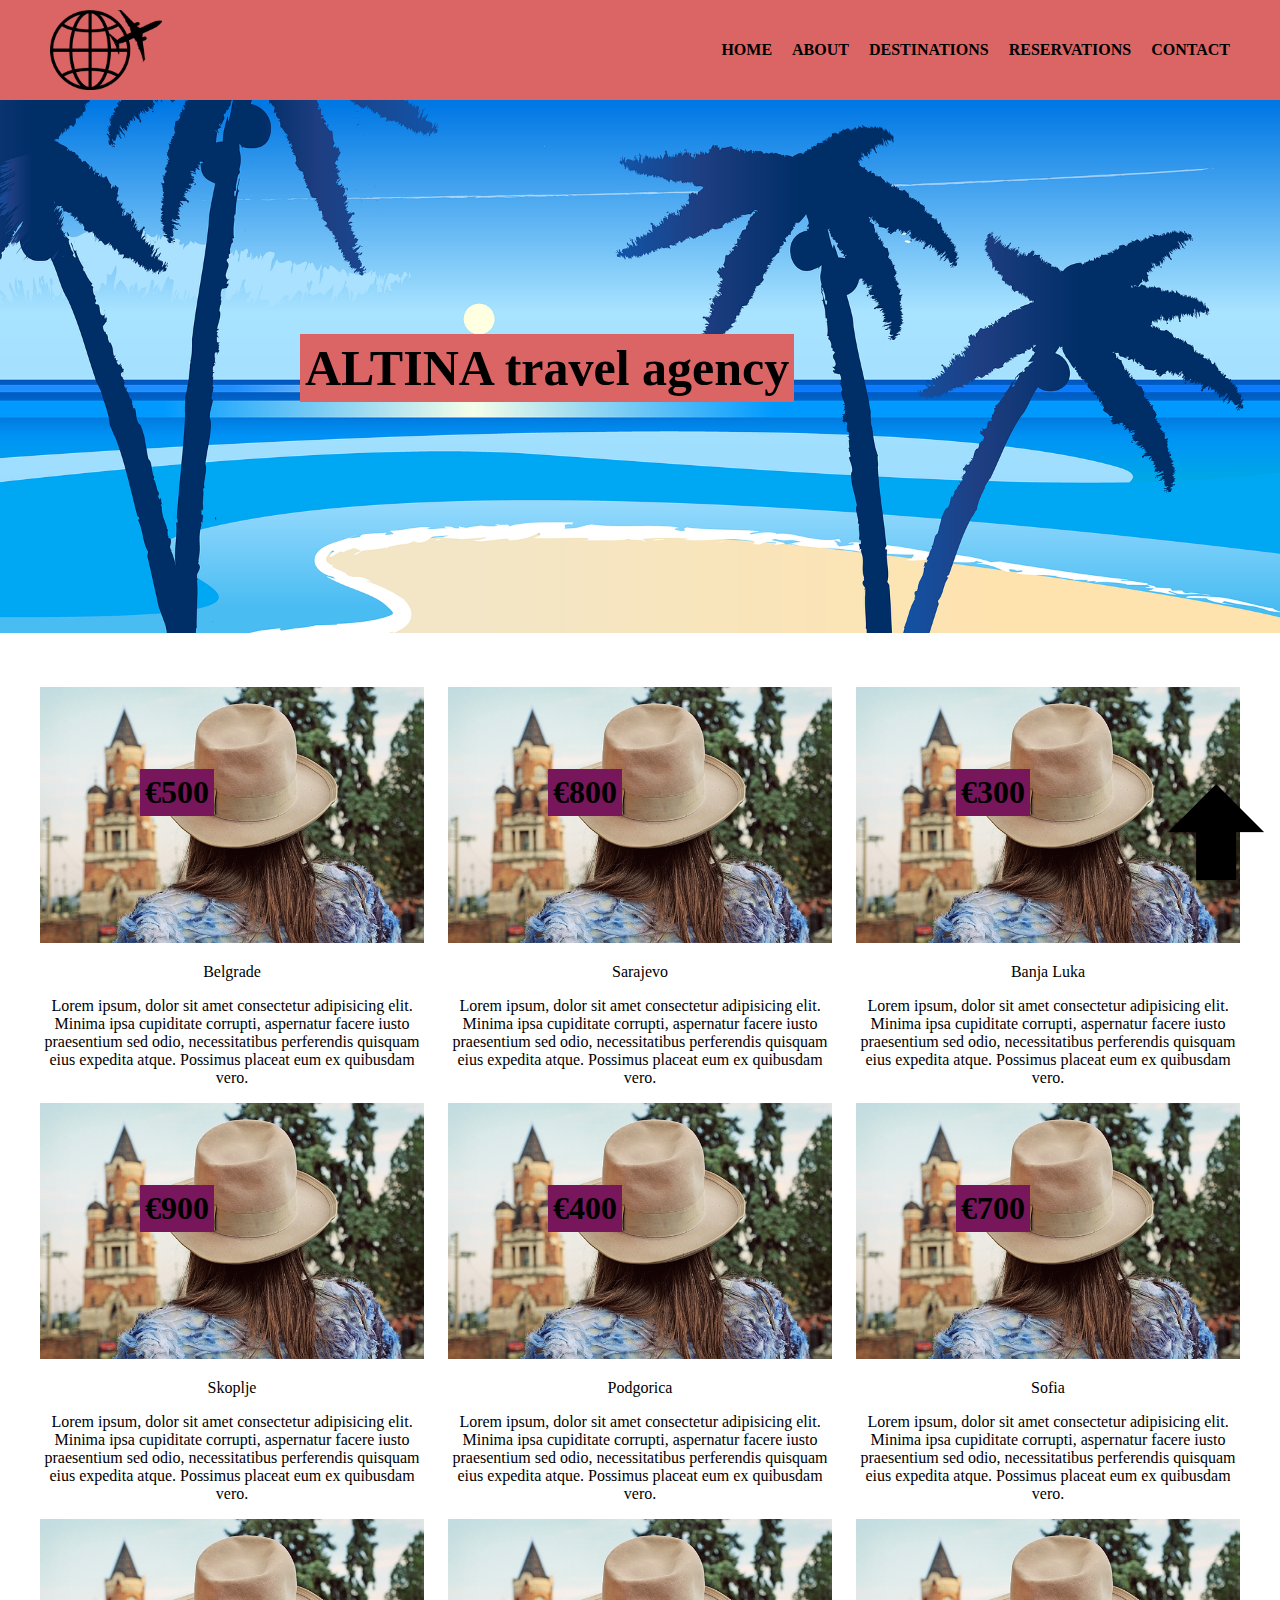
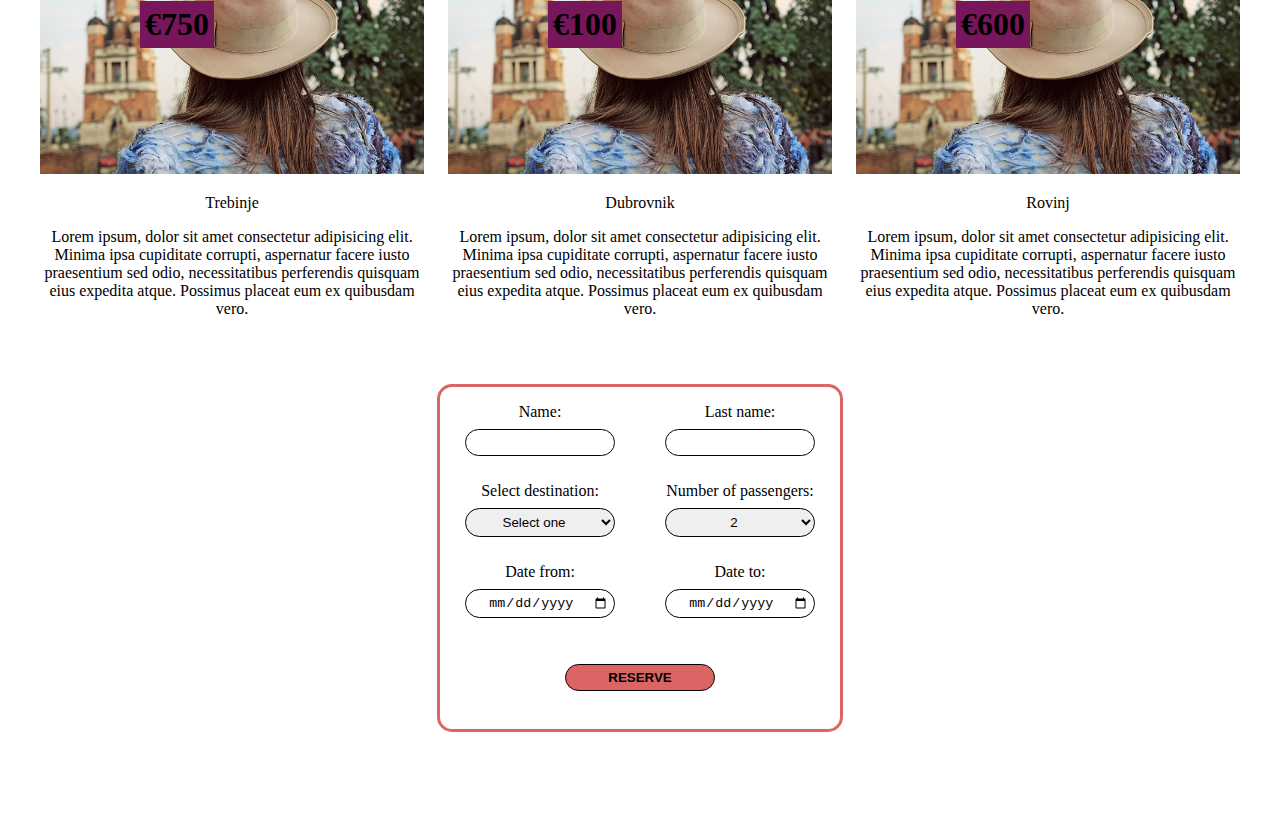
==== flexbox/index.html @ 1341f753 "Flexbox start" ====
<!DOCTYPE html>
<html lang="en">
<head>
    <meta charset="UTF-8">
    <link rel="stylesheet" type="text/css" href="./css/style.css">
    <title>Travel agency</title>
</head>
<body>

    <header class="cf">
        <a href=""><img src="./img/logo_travel-4548127_640.png" alt="agency logo"></a>
        <nav>
            <ul class="cf">
                <li><a href="">Home</a></li>
                <li><a href="">About</a></li>
                <li>
                    <a href="">Destinations</a>
                    <ul>
                        <li><a href="">Belgrade</a></li>
                        <li><a href="">Sarajevo</a></li>
                        <li><a href="">Banja Luka</a></li>
                        <li><a href="">Skoplje</a></li>
                        <li><a href="">Podgorica</a></li>
                        <li><a href="">Sofia</a></li>
                        <li><a href="">Trebinje</a></li>
                        <li><a href="">Dubrovnik</a></li>
                        <li><a href="">Rovinj</a></li>
                    </ul>
                </li>
                <li><a href="">Reservations</a></li>
                <li><a href="">Contact</a></li>
            </ul>
        </nav>
    </header>
    
    <img class="main_banner" src="./img/beach-5183860_1920.png" alt="beach photo banner">

    <h1>ALTINA travel agency</h1>

    <main>
        <section class="cf">
            <article>
                <img alt="Belgrade image" src="img/belgrade-888332_640.jpg">
                <p>Belgrade</p>
                <p>Lorem ipsum, dolor sit amet consectetur adipisicing elit. Minima ipsa cupiditate corrupti, aspernatur facere iusto praesentium sed odio, necessitatibus perferendis quisquam eius expedita atque. Possimus placeat eum ex quibusdam vero.</p>
                <p class="price">&euro;500</p>
            </article>
            <article>
                <img alt="Belgrade image" src="img/belgrade-888332_640.jpg">
                <p>Sarajevo</p>
                <p>Lorem ipsum, dolor sit amet consectetur adipisicing elit. Minima ipsa cupiditate corrupti, aspernatur facere iusto praesentium sed odio, necessitatibus perferendis quisquam eius expedita atque. Possimus placeat eum ex quibusdam vero.</p>
                <p class="price">&euro;800</p>
            </article>
            <article>
                <img alt="Belgrade image" src="img/belgrade-888332_640.jpg">
                <p>Banja Luka</p>
                <p>Lorem ipsum, dolor sit amet consectetur adipisicing elit. Minima ipsa cupiditate corrupti, aspernatur facere iusto praesentium sed odio, necessitatibus perferendis quisquam eius expedita atque. Possimus placeat eum ex quibusdam vero.</p>
                <p class="price">&euro;300</p>
            </article>
            <article>
                <img alt="Belgrade image" src="img/belgrade-888332_640.jpg">
                <p>Skoplje</p>
                <p>Lorem ipsum, dolor sit amet consectetur adipisicing elit. Minima ipsa cupiditate corrupti, aspernatur facere iusto praesentium sed odio, necessitatibus perferendis quisquam eius expedita atque. Possimus placeat eum ex quibusdam vero.</p>
                <p class="price">&euro;900</p>
            </article>
            <article>
                <img alt="Belgrade image" src="img/belgrade-888332_640.jpg">
                <p>Podgorica</p>
                <p>Lorem ipsum, dolor sit amet consectetur adipisicing elit. Minima ipsa cupiditate corrupti, aspernatur facere iusto praesentium sed odio, necessitatibus perferendis quisquam eius expedita atque. Possimus placeat eum ex quibusdam vero.</p>
                <p class="price">&euro;400</p>
            </article>
            <article>
                <img alt="Belgrade image" src="img/belgrade-888332_640.jpg">
                <p>Sofia</p>
                <p>Lorem ipsum, dolor sit amet consectetur adipisicing elit. Minima ipsa cupiditate corrupti, aspernatur facere iusto praesentium sed odio, necessitatibus perferendis quisquam eius expedita atque. Possimus placeat eum ex quibusdam vero.</p>
                <p class="price">&euro;700</p>
            </article>
            <article>
                <img alt="Belgrade image" src="img/belgrade-888332_640.jpg">
                <p>Trebinje</p>
                <p>Lorem ipsum, dolor sit amet consectetur adipisicing elit. Minima ipsa cupiditate corrupti, aspernatur facere iusto praesentium sed odio, necessitatibus perferendis quisquam eius expedita atque. Possimus placeat eum ex quibusdam vero.</p>
                <p class="price">&euro;750</p>
            </article>
            <article>
                <img alt="Belgrade image" src="img/belgrade-888332_640.jpg">
                <p>Dubrovnik</p>
                <p>Lorem ipsum, dolor sit amet consectetur adipisicing elit. Minima ipsa cupiditate corrupti, aspernatur facere iusto praesentium sed odio, necessitatibus perferendis quisquam eius expedita atque. Possimus placeat eum ex quibusdam vero.</p>
                <p class="price">&euro;100</p>
            </article>
            <article>
                <img alt="Belgrade image" src="img/belgrade-888332_640.jpg">
                <p>Rovinj</p>
                <p>Lorem ipsum, dolor sit amet consectetur adipisicing elit. Minima ipsa cupiditate corrupti, aspernatur facere iusto praesentium sed odio, necessitatibus perferendis quisquam eius expedita atque. Possimus placeat eum ex quibusdam vero.</p>
                <p class="price">&euro;600</p>
            </article>
        </section>
        
        <form method="GET" action="">
            <div class="cf">
                <label>
                    <p>Name:</p>
                    <input type="text" name="name">
                </label>
                <label>
                    <p>Last name:</p>
                    <input type="text" name="last-name">
                </label>
            </div>
            
            <div class="cf">
                <label>
                    <p>Select destination:</p>
                    <select>
                        <option selected disabled>Select one</option>
                        <option value="belgrade">Belgrade</option>
                        <option value="sarajevo">Sarajevo</option>
                        <option value="banja-luka">Banja Luka</option>
                        <option value="skoplje">Skoplje</option>
                        <option value="podgorica">Podgorica</option>
                        <option value="sofia">Sofia</option>
                        <option value="trebinje">Trebinje</option>
                        <option value="dubrovnik">Dubrovnik</option>
                        <option value="Rovinj">Rovinj</option>
                    </select>    
                </label>
                <label>
                    <p>Number of passengers:</p>
                    <select>
                        <option value="one">1</option>
                        <option value="two" selected>2</option>
                        <option value="three">3</option>
                        <option value="four">4</option>
                        <option value="five">5</option>
                        </select>    
                </label>
            </div>

            <div class="cf">
                <label>
                    <p>Date from:</p>
                    <input type="date" name="date">
                </label>
                <label>
                    <p>Date to:</p>
                    <input type="date" name="date">
                </label>
            </div>

            <div class="cf">
                <label id="reserve">
                    <p><input type="submit" value="Reserve"></p>
                </label>
            </div>
            
        </form>
    </main>
    <footer>
        <a href="#"><img src="./img/iconfinder_icon-arrow-up-a_211622.png" alt=""></a>
    </footer>
    
    
</body>
</html>
---- flexbox/css/style.css ----
/* GENERAL STYLES */

* {
    box-sizing: border-box;
}

body {
    margin: 0;
    padding: 0;
}

.cf:before, .cf:after {
    display: table;
    content:'';
    clear: both;
}

ul {
    list-style-type: none;
}

a {
    text-decoration: none;
}

/* HEADER STYLES */

header {
    position: fixed;
    top: 0;
    left: 0;
    width: 100%; 
    height: 100px;
    padding: 10px 50px;
    background-color: rgb(219, 101, 101);
    z-index: 1; 
}

header img {
    height: 100%;
    float: left;
}

/* main meny */

header nav {
    float: right;
    position: relative;
    margin-top: 15px;
}

header > nav > ul > li {
    float: left;
    height: 60px;
}

header > nav > ul > li > a {
    position: relative;
    text-decoration: none;
    color: #000;
    text-transform: uppercase;
    font-weight: bold;
    margin-left: 20px;
}

header > nav > ul > li > a:after {
    content: "";
    display: block;
    width: 0;
    height: 4px;
    position: absolute;
    left: 0;
    top: -10px;
    background-color: #fff;
    transition: all .3s ease;
}

header > nav > ul > li > a:hover {
    color: #fff;
}

header > nav > ul > li > a:hover:after {
    width: 100%;
}

/* dropdown meny */

header > nav > ul li ul {
    display: none;
    position: absolute;
    top: 50px;
    background-color:  rgb(219, 101, 101);
    padding: 0;
    margin-left: 20px;
    margin-top: 25px;
}

header > nav > ul li:hover ul {
    display: block;
}

header > nav > ul > li ul li > a {
    color: #fff;
    text-transform: uppercase;
    line-height: 25px;
}

/* BANNER PHOTO STYLES */

.main_banner {
    width: 100%;
    margin-top: 100px;
}

h1 {
    position: absolute;
    top: 300px;
    left: 300px;
    background-color:rgb(219, 101, 101);
    color: #000;
    padding: 5px;
    font-size: 50px;
}

/* MAIN AREA STYLES */

main {
    width: 100%;
    max-width: 1200px;
    margin: 0 auto;
    padding: 50px 0;
}

main article {
    float: left;
    width: 32%;
    margin-right: 2%;
    position: relative;
}

main article:nth-child(3n) {
    margin-right: 0;
}

main article img {
    width: 100%;
}

article p {
    text-align: center;
}

.price {
    position: absolute;
    top: 50px;
    left: 100px;
    font-size: 2rem;
    font-weight: bold;
    background-color: rgb(119, 22, 90);
    padding: 5px;
}

/* FORM */

main form {
    text-align: center;
    margin: 50px auto;
    width: 406px;
    border: 3px solid rgb(219, 101, 101);
    border-radius: 15px;
}

main form label {
    float: left;
    width: 200px;
}

main form label input, 
main form label select {
    width: 150px;
    text-align-last: center;
    padding: 5px;
    border: 1px #000 solid;
    border-radius: 15px;
}

#reserve {
    float: none;
}

input[type="submit"] {
    margin: 20px;
    background-color: rgb(219, 101, 101);
    text-transform: uppercase;
    font-weight: bold;
}

form div {
    margin-bottom: 10px;
}

form p {
    margin-bottom: 0.5rem;
}

/* FOOTER */

footer a {
    position: fixed;
    bottom: 0;
    right: 0;
}
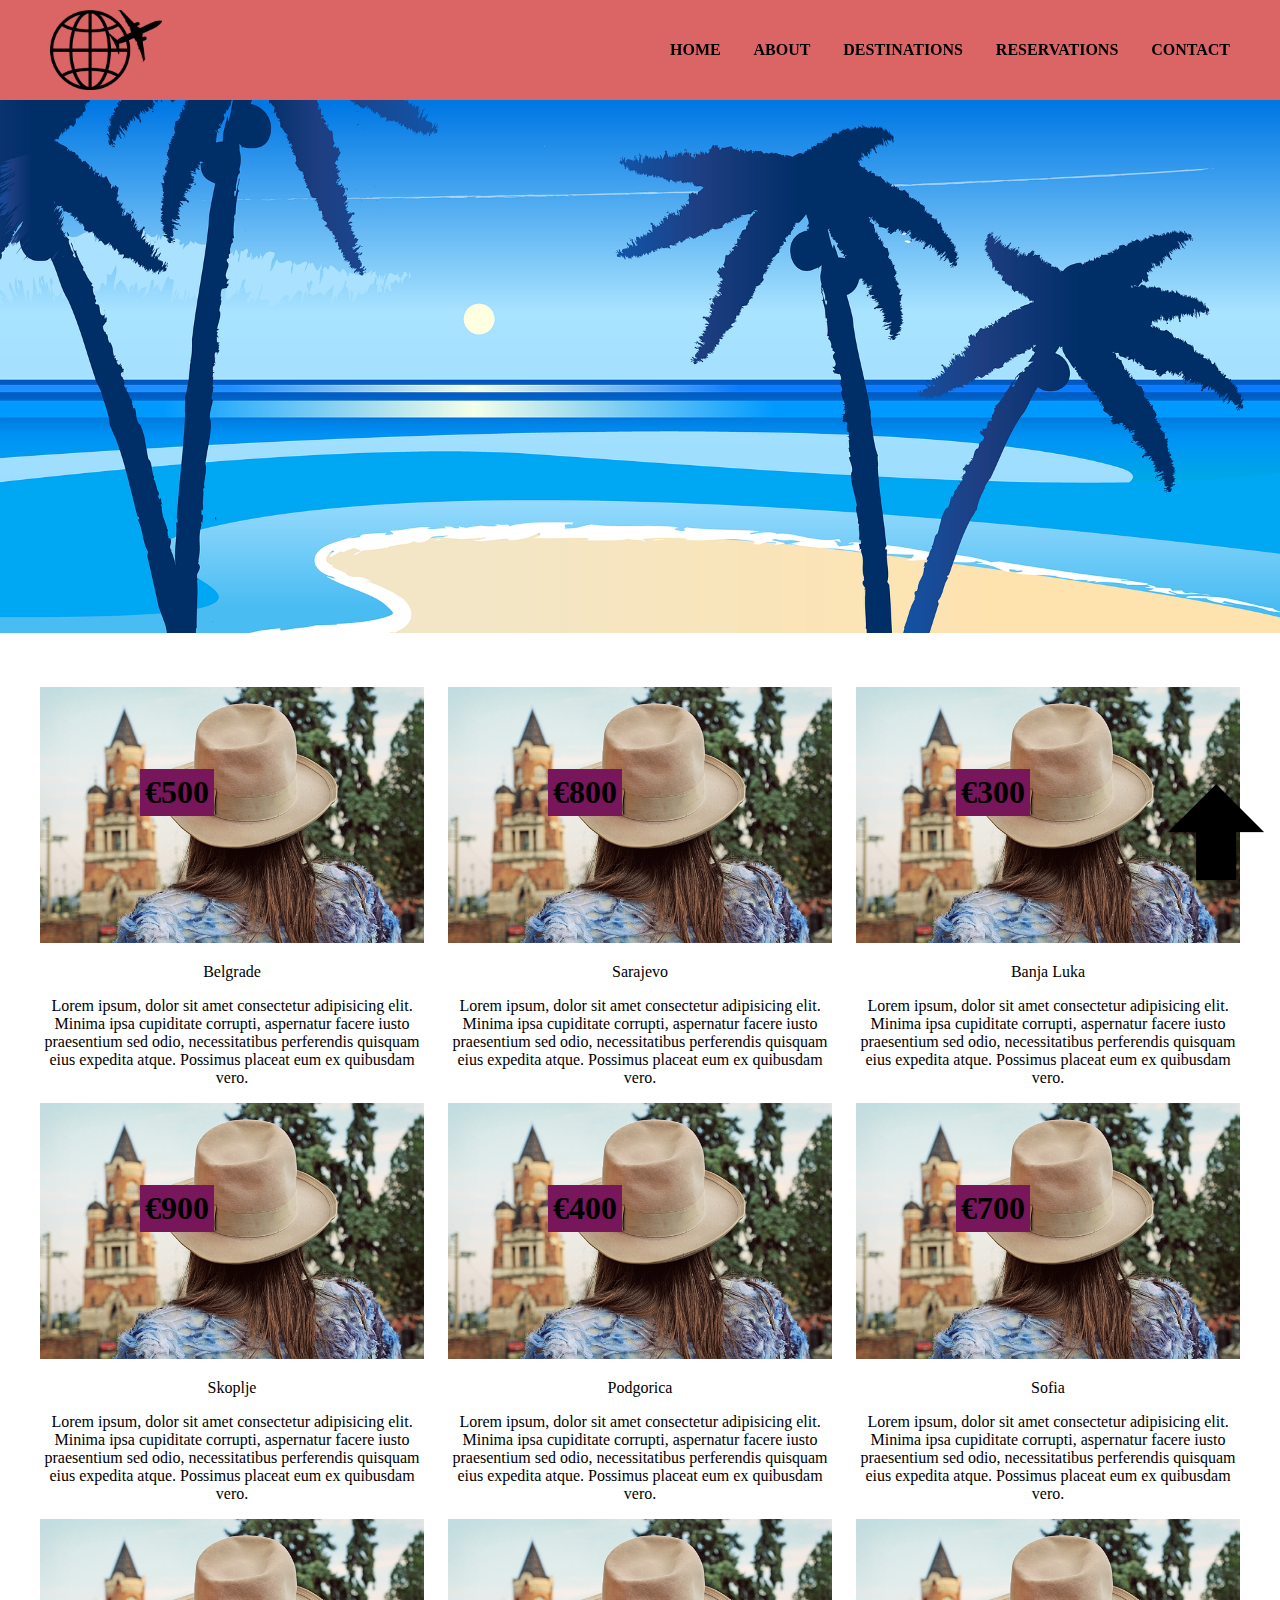
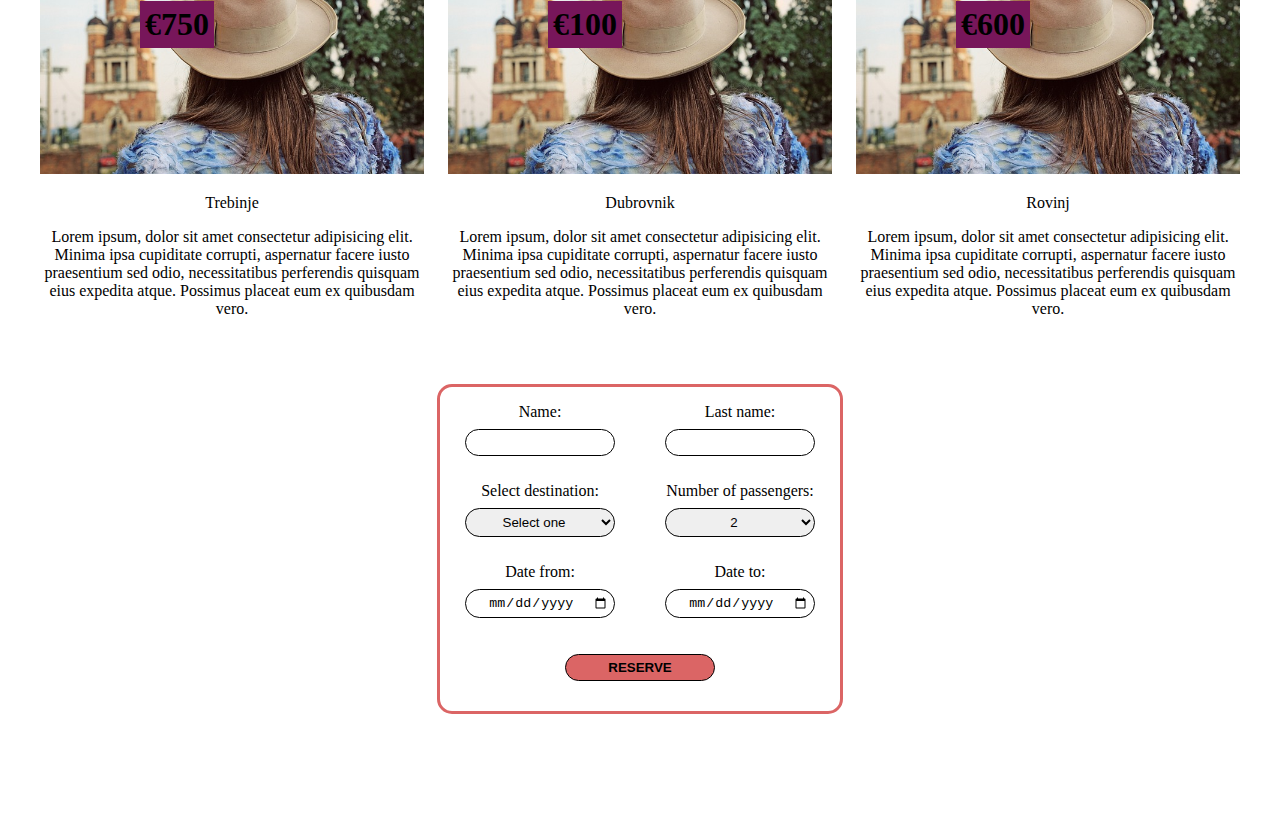
==== commit e8b46175: "Final float and flexbox" ====
--- a/flexbox/index.html
+++ b/flexbox/index.html
@@ -6,11 +6,10 @@
     <title>Travel agency</title>
 </head>
 <body>
-
-    <header class="cf">
+    <header>
         <a href=""><img src="./img/logo_travel-4548127_640.png" alt="agency logo"></a>
         <nav>
-            <ul class="cf">
+            <ul>
                 <li><a href="">Home</a></li>
                 <li><a href="">About</a></li>
                 <li>
@@ -32,13 +31,9 @@
             </ul>
         </nav>
     </header>
-    
     <img class="main_banner" src="./img/beach-5183860_1920.png" alt="beach photo banner">
-
-    <h1>ALTINA travel agency</h1>
-
     <main>
-        <section class="cf">
+        <section>
             <article>
                 <img alt="Belgrade image" src="img/belgrade-888332_640.jpg">
                 <p>Belgrade</p>
@@ -94,9 +89,8 @@
                 <p class="price">&euro;600</p>
             </article>
         </section>
-        
         <form method="GET" action="">
-            <div class="cf">
+            <div class="flex-label">
                 <label>
                     <p>Name:</p>
                     <input type="text" name="name">
@@ -106,8 +100,7 @@
                     <input type="text" name="last-name">
                 </label>
             </div>
-            
-            <div class="cf">
+            <div class="flex-label">
                 <label>
                     <p>Select destination:</p>
                     <select>
@@ -134,8 +127,7 @@
                         </select>    
                 </label>
             </div>
-
-            <div class="cf">
+            <div class="flex-label">
                 <label>
                     <p>Date from:</p>
                     <input type="date" name="date">
@@ -145,20 +137,16 @@
                     <input type="date" name="date">
                 </label>
             </div>
-
-            <div class="cf">
-                <label id="reserve">
+            <div>
+                <label>
                     <p><input type="submit" value="Reserve"></p>
                 </label>
             </div>
-            
         </form>
     </main>
     <footer>
         <a href="#"><img src="./img/iconfinder_icon-arrow-up-a_211622.png" alt=""></a>
     </footer>
-    
-    
 </body>
 </html>
 
--- a/flexbox/css/style.css
+++ b/flexbox/css/style.css
@@ -7,12 +7,6 @@
 body {
     margin: 0;
     padding: 0;
-}
-
-.cf:before, .cf:after {
-    display: table;
-    content:'';
-    clear: both;
 }
 
 ul {
@@ -33,34 +27,39 @@
     height: 100px;
     padding: 10px 50px;
     background-color: rgb(219, 101, 101);
-    z-index: 1; 
+    z-index: 1;
+    display: flex;
+    justify-content: space-between;
 }
 
 header img {
-    height: 100%;
-    float: left;
+    height: 80px;
+    width: auto;
 }
 
 /* main meny */
 
 header nav {
-    float: right;
+    
     position: relative;
     margin-top: 15px;
 }
 
+header > nav > ul {
+display: flex;
+justify-content: space-between;
+width: 600px;
+}
+
 header > nav > ul > li {
-    float: left;
     height: 60px;
 }
 
 header > nav > ul > li > a {
-    position: relative;
     text-decoration: none;
     color: #000;
     text-transform: uppercase;
     font-weight: bold;
-    margin-left: 20px;
 }
 
 header > nav > ul > li > a:after {
@@ -68,9 +67,9 @@
     display: block;
     width: 0;
     height: 4px;
-    position: absolute;
+    position: relative;
     left: 0;
-    top: -10px;
+    top: -30px;
     background-color: #fff;
     transition: all .3s ease;
 }
@@ -112,16 +111,6 @@
     margin-top: 100px;
 }
 
-h1 {
-    position: absolute;
-    top: 300px;
-    left: 300px;
-    background-color:rgb(219, 101, 101);
-    color: #000;
-    padding: 5px;
-    font-size: 50px;
-}
-
 /* MAIN AREA STYLES */
 
 main {
@@ -131,10 +120,14 @@
     padding: 50px 0;
 }
 
+main section {
+    display: flex;
+    flex-wrap: wrap;
+    justify-content: space-between;
+}
+
 main article {
-    float: left;
     width: 32%;
-    margin-right: 2%;
     position: relative;
 }
 
@@ -170,8 +163,11 @@
     border-radius: 15px;
 }
 
+.flex-label {
+    display: flex;
+}
+
 main form label {
-    float: left;
     width: 200px;
 }
 
@@ -184,10 +180,6 @@
     border-radius: 15px;
 }
 
-#reserve {
-    float: none;
-}
-
 input[type="submit"] {
     margin: 20px;
     background-color: rgb(219, 101, 101);
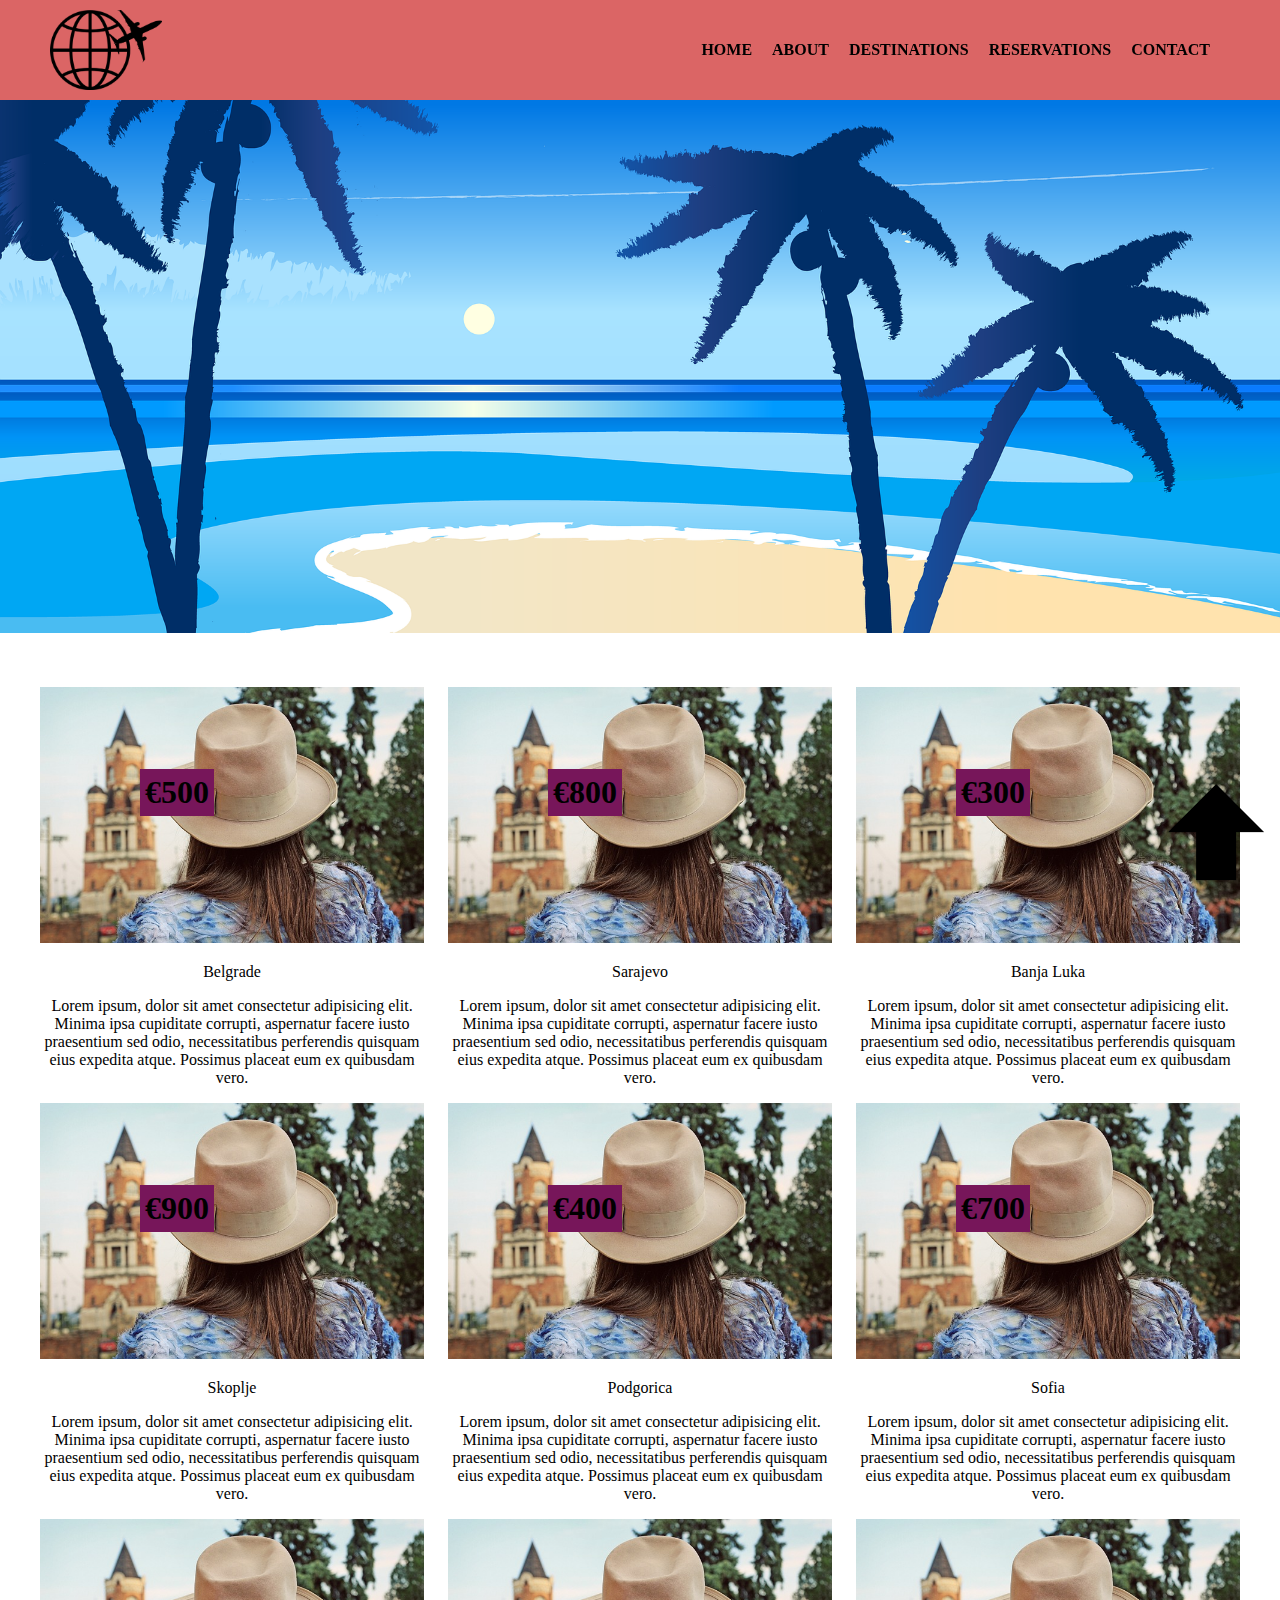
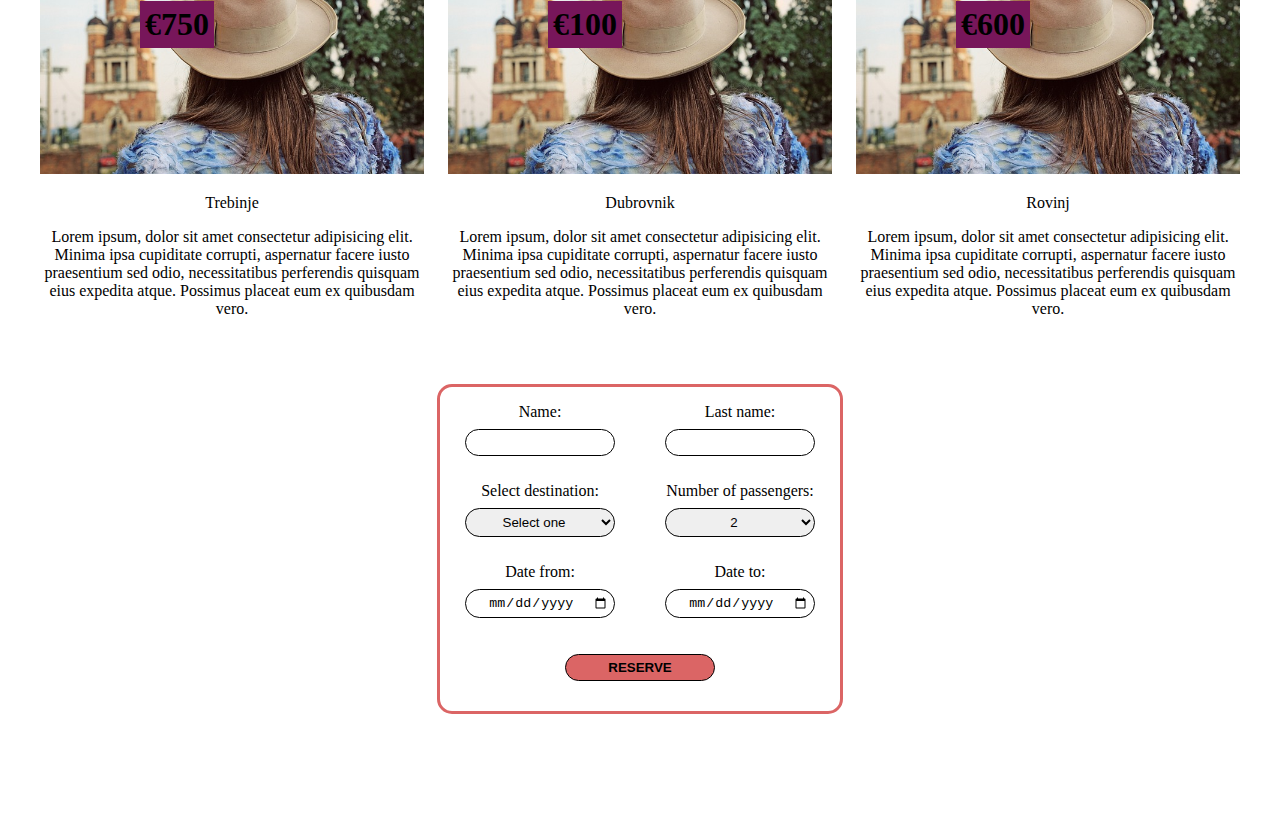
==== commit f8931a4f: "Responsive" ====
--- a/flexbox/index.html
+++ b/flexbox/index.html
@@ -2,6 +2,7 @@
 <html lang="en">
 <head>
     <meta charset="UTF-8">
+    <meta name="viewport" content="width=device-width, initial-scale=1">
     <link rel="stylesheet" type="text/css" href="./css/style.css">
     <title>Travel agency</title>
 </head>
--- a/flexbox/css/style.css
+++ b/flexbox/css/style.css
@@ -17,7 +17,9 @@
     text-decoration: none;
 }
 
+/*************************************************************************/
 /* HEADER STYLES */
+/*************************************************************************/
 
 header {
     position: fixed;
@@ -40,7 +42,6 @@
 /* main meny */
 
 header nav {
-    
     position: relative;
     margin-top: 15px;
 }
@@ -48,11 +49,12 @@
 header > nav > ul {
 display: flex;
 justify-content: space-between;
-width: 600px;
+
 }
 
 header > nav > ul > li {
     height: 60px;
+    padding-right: 20px;
 }
 
 header > nav > ul > li > a {
@@ -82,7 +84,9 @@
     width: 100%;
 }
 
+/*************************************************************************/
 /* dropdown meny */
+/*************************************************************************/
 
 header > nav > ul li ul {
     display: none;
@@ -104,14 +108,18 @@
     line-height: 25px;
 }
 
+/*************************************************************************/
 /* BANNER PHOTO STYLES */
+/*************************************************************************/
 
 .main_banner {
     width: 100%;
     margin-top: 100px;
 }
 
+/*************************************************************************/
 /* MAIN AREA STYLES */
+/*************************************************************************/
 
 main {
     width: 100%;
@@ -129,10 +137,6 @@
 main article {
     width: 32%;
     position: relative;
-}
-
-main article:nth-child(3n) {
-    margin-right: 0;
 }
 
 main article img {
@@ -153,12 +157,14 @@
     padding: 5px;
 }
 
+/*************************************************************************/
 /* FORM */
+/*************************************************************************/
 
 main form {
     text-align: center;
     margin: 50px auto;
-    width: 406px;
+    max-width: 406px;
     border: 3px solid rgb(219, 101, 101);
     border-radius: 15px;
 }
@@ -195,11 +201,75 @@
     margin-bottom: 0.5rem;
 }
 
+/*************************************************************************/
 /* FOOTER */
+/*************************************************************************/
 
 footer a {
     position: fixed;
     bottom: 0;
     right: 0;
-}
-
+    z-index: 2;
+}
+
+/*************************************************************************/
+/* RESPONSIVE */
+/*************************************************************************/
+
+@media screen and (max-width: 1200px) {
+    main {
+        padding: 50px 20px;
+    }
+}
+
+@media screen and (max-width: 830px) {
+
+    header {
+        width: 100%; 
+        height: 320px;
+        display: block;
+        text-align: center;  
+    }
+    
+    header > nav > ul {
+        display: block;
+    }
+    
+    header > nav > ul > li {
+        height: 40px;
+        width: 150px;
+        margin-left: auto;
+        margin-right: auto;
+    }
+    header > nav > ul li:hover ul {
+        display: none;
+    }
+    .main_banner { 
+        margin-top: 350px;
+    }
+    
+}
+
+@media screen and (max-width: 760px) {
+    
+    header {
+        position: relative;
+    }
+    .main_banner {
+        margin-top: 30px;
+    }
+    main article {
+        width: 49%;
+    }
+
+}
+
+@media screen and (max-width: 530px) {
+    
+    main article {
+        width: 100%;
+    }
+    .flex-label {
+        display: block;
+    }
+}